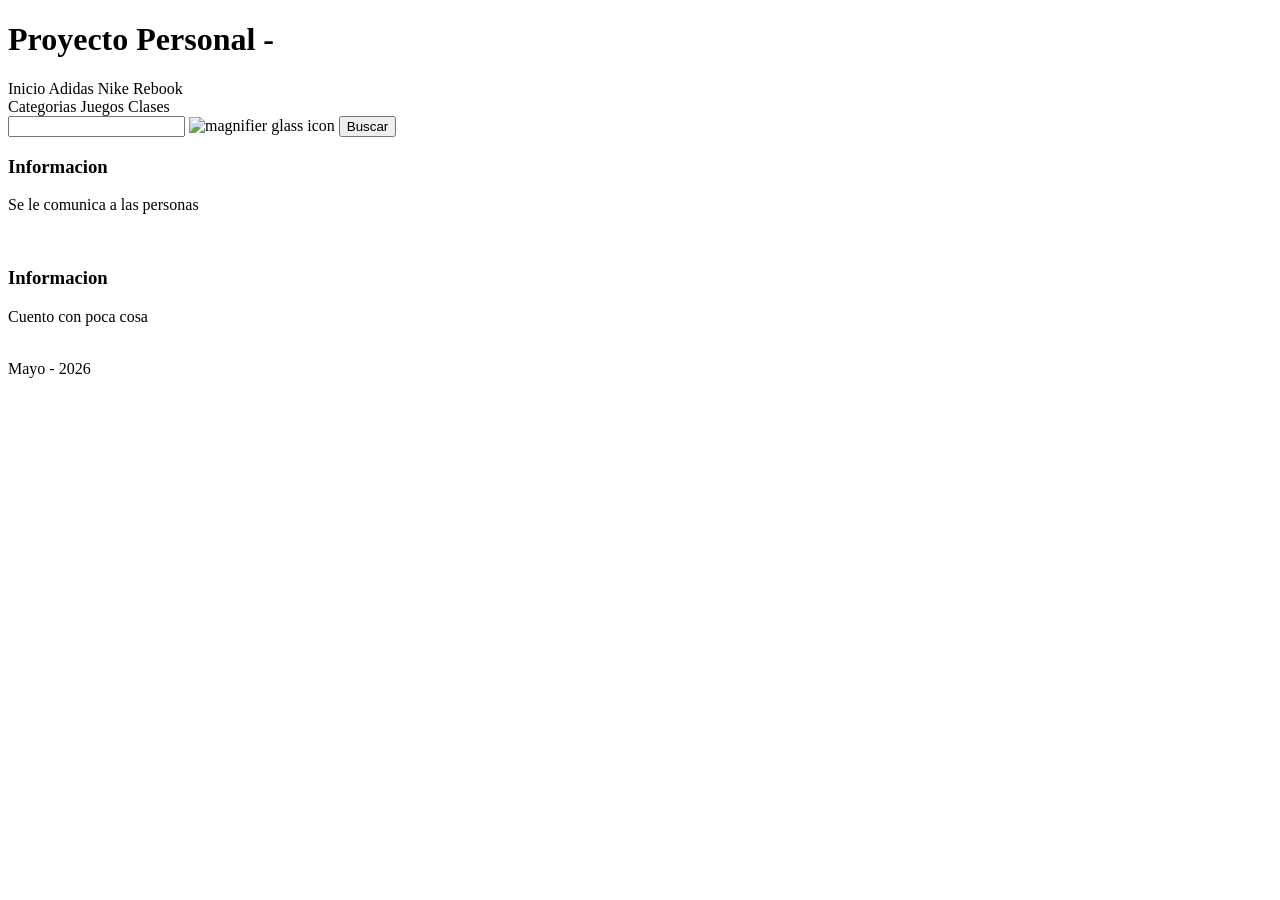
==== HTML/index.html @ 4512eb44 "Semantica de html, utilice header, main, nav (para enlaces), aside (contenido relacionado al costado" ====
<!DOCTYPE html>
<html lang="en">
<head>
    <meta charset="UTF-8">
    <meta name="viewport" content="width=device-width, initial-scale=1.0">
    <title>Proyecto</title>
</head>
<body>
    <!--Encabezado-->
    <header>
        <h1>Proyecto Personal - </h1>
    </header>
    <!--Navegación-->
    <nav>
        <a>Inicio</a>
        <a>Adidas</a>
        <a>Nike</a>
        <a>Rebook</a>
    </nav>
    <!--Contenido principal-->
    <main>
        <!--Contenido lateral-->
        <aside>
            <a>Categorias</a>
            <a>Juegos</a>
            <a>Clases</a>
        </aside>
        <!--Secciónes-->
        <section>
            <!--Operaciones de busqueda, mas que todo filtraciones-->
            <search>
                <form action="https://www.adidas.com/search">
                <label>
                <input type="search" name="q" autocomplete="off">
                <img src="magnifier-glass.png" alt="magnifier glass icon">
                </label>
                <input type="submit" value="Buscar">
                </form>
            </search>

        </section>
        <section>
            <!--Contenido independiente-->
            <article>
                <h1>Informacion</h1>
                <p>Se le comunica a las personas</p>
                <img >
            </article>

            <article>
                <h1>Informacion</h1>
                <p>Cuento con poca cosa</p>
                <img >
            </article>

        </section>
    </main>
    
    <!--Pie de pagina-->
    <footer>
        Mayo - 2026
    </footer>
</body>
</html>
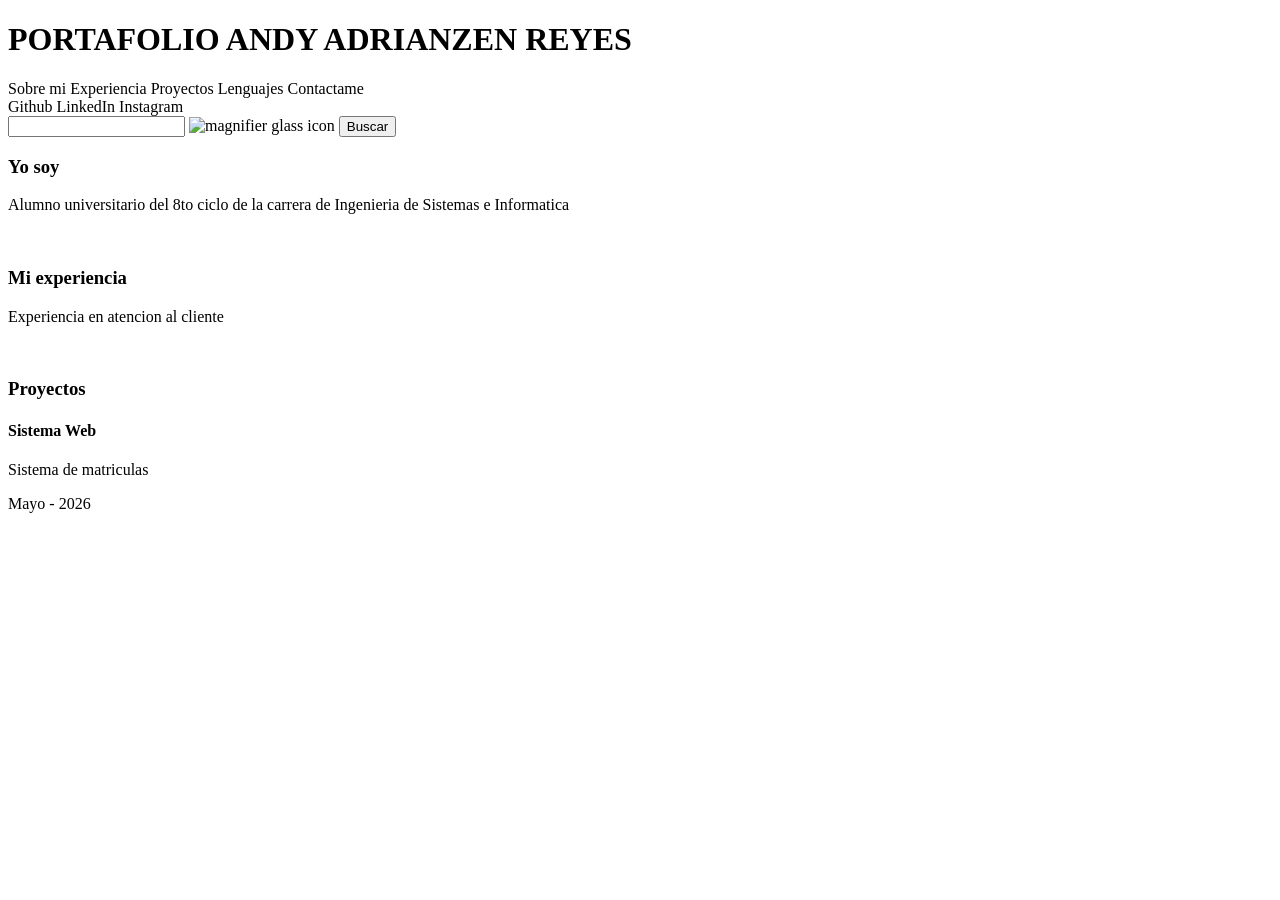
==== commit 079c179d: "Voy a realizar un cambio, ahora realizaré mi portafolio estoy agregando en el encabezado mis titulos" ====
--- a/HTML/index.html
+++ b/HTML/index.html
@@ -3,28 +3,36 @@
 <head>
     <meta charset="UTF-8">
     <meta name="viewport" content="width=device-width, initial-scale=1.0">
-    <title>Proyecto</title>
+    <title>ANDY_ADRIANZEN</title>
 </head>
 <body>
     <!--Encabezado-->
     <header>
-        <h1>Proyecto Personal - </h1>
+        <h1>PORTAFOLIO ANDY ADRIANZEN REYES </h1>
+         <!--Contenido lateral-->
+        <aside>
+            <!--Navegación-->
+            <nav>
+                <a>Sobre mi</a>
+                <a>Experiencia</a>
+                <a>Proyectos</a>
+                <a>Lenguajes</a>
+                <a>Contactame</a>
+            </nav>  
+        </aside>
+
+        <!--Seccion de redes de contacto-->
+        <section>
+            <nav>
+                <a>Github</a>
+                <a>LinkedIn</a>
+                <a>Instagram</a>
+            </nav>
+        </section>
     </header>
-    <!--Navegación-->
-    <nav>
-        <a>Inicio</a>
-        <a>Adidas</a>
-        <a>Nike</a>
-        <a>Rebook</a>
-    </nav>
+
     <!--Contenido principal-->
     <main>
-        <!--Contenido lateral-->
-        <aside>
-            <a>Categorias</a>
-            <a>Juegos</a>
-            <a>Clases</a>
-        </aside>
         <!--Secciónes-->
         <section>
             <!--Operaciones de busqueda, mas que todo filtraciones-->
@@ -42,16 +50,25 @@
         <section>
             <!--Contenido independiente-->
             <article>
-                <h1>Informacion</h1>
-                <p>Se le comunica a las personas</p>
+                <h1>Yo soy</h1>
+                <p>Alumno universitario del 8to ciclo de la carrera de Ingenieria de Sistemas e Informatica</p>
                 <img >
             </article>
 
             <article>
-                <h1>Informacion</h1>
-                <p>Cuento con poca cosa</p>
+                <h1>Mi experiencia</h1>
+                <p>Experiencia en atencion al cliente</p>
                 <img >
             </article>
+
+            <section>
+                <h1>Proyectos</h1>
+                <article>
+                    <h1>Sistema Web</h1>
+                    <p>Sistema de matriculas</p>
+                </article>
+
+            </section>
 
         </section>
     </main>
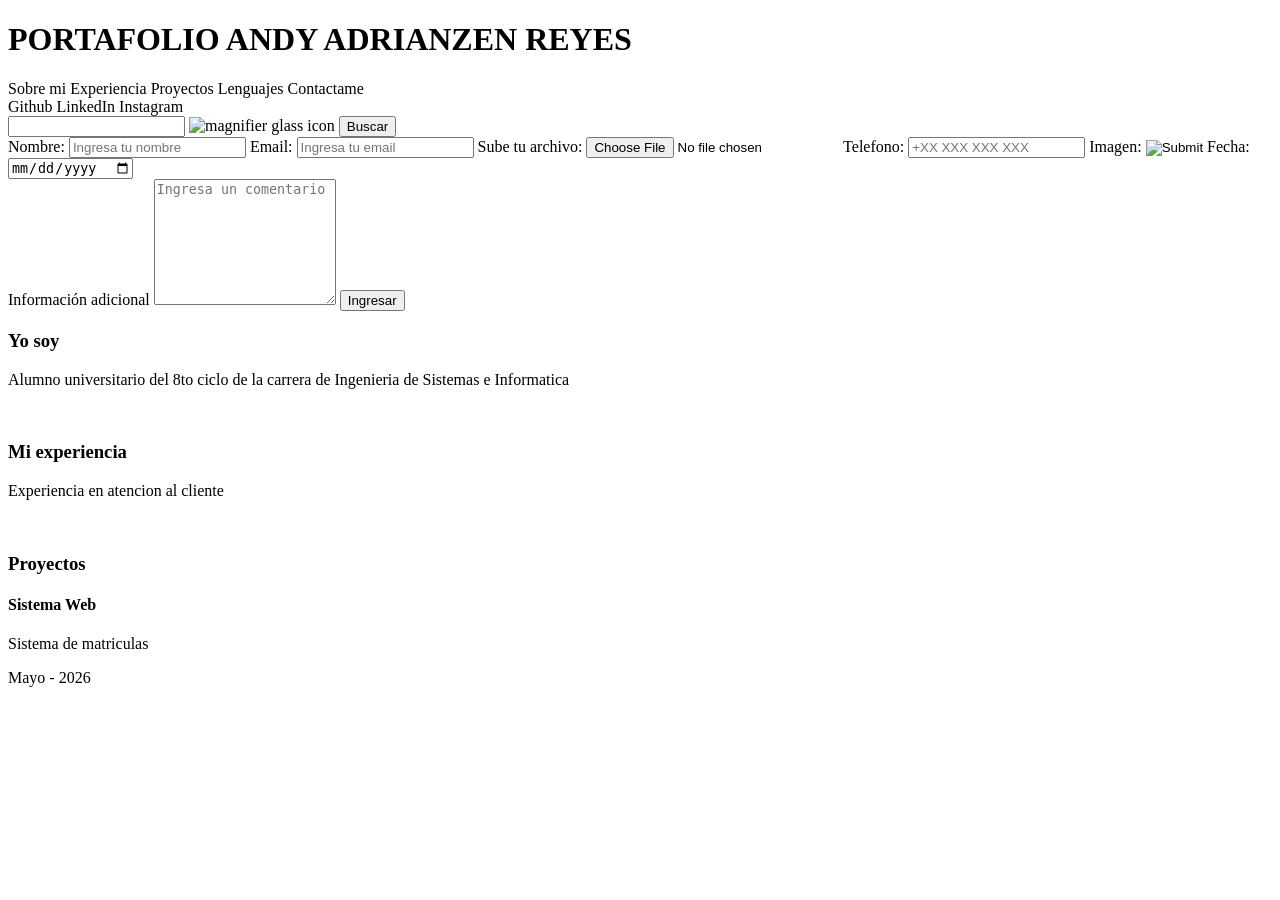
==== commit 890dbc0d: "Ahora me toco practicar con formularios, aun estoy empezando a entender que hace cada input, tengo q" ====
--- a/HTML/index.html
+++ b/HTML/index.html
@@ -48,6 +48,22 @@
 
         </section>
         <section>
+            <!--Formularios-->
+            <form>
+                <div>
+                    Nombre: <input type="text" value="" placeholder="Ingresa tu nombre">
+                    Email: <input type="email" placeholder="Ingresa tu email">
+                    Sube tu archivo: <input type="file" placeholder="Sube tu archivo">
+                    Telefono: <input type="tel" placeholder="+XX XXX XXX XXX">
+                    Imagen: <input type="image" src="">
+                    Fecha: <input type="date" >
+                </div>
+                Información adicional <textarea type="text" cols="20" rows="8" placeholder="Ingresa un comentario" wrap="hard"></textarea>
+                <input type="button" value="Ingresar">
+                
+
+            </form>
+
             <!--Contenido independiente-->
             <article>
                 <h1>Yo soy</h1>
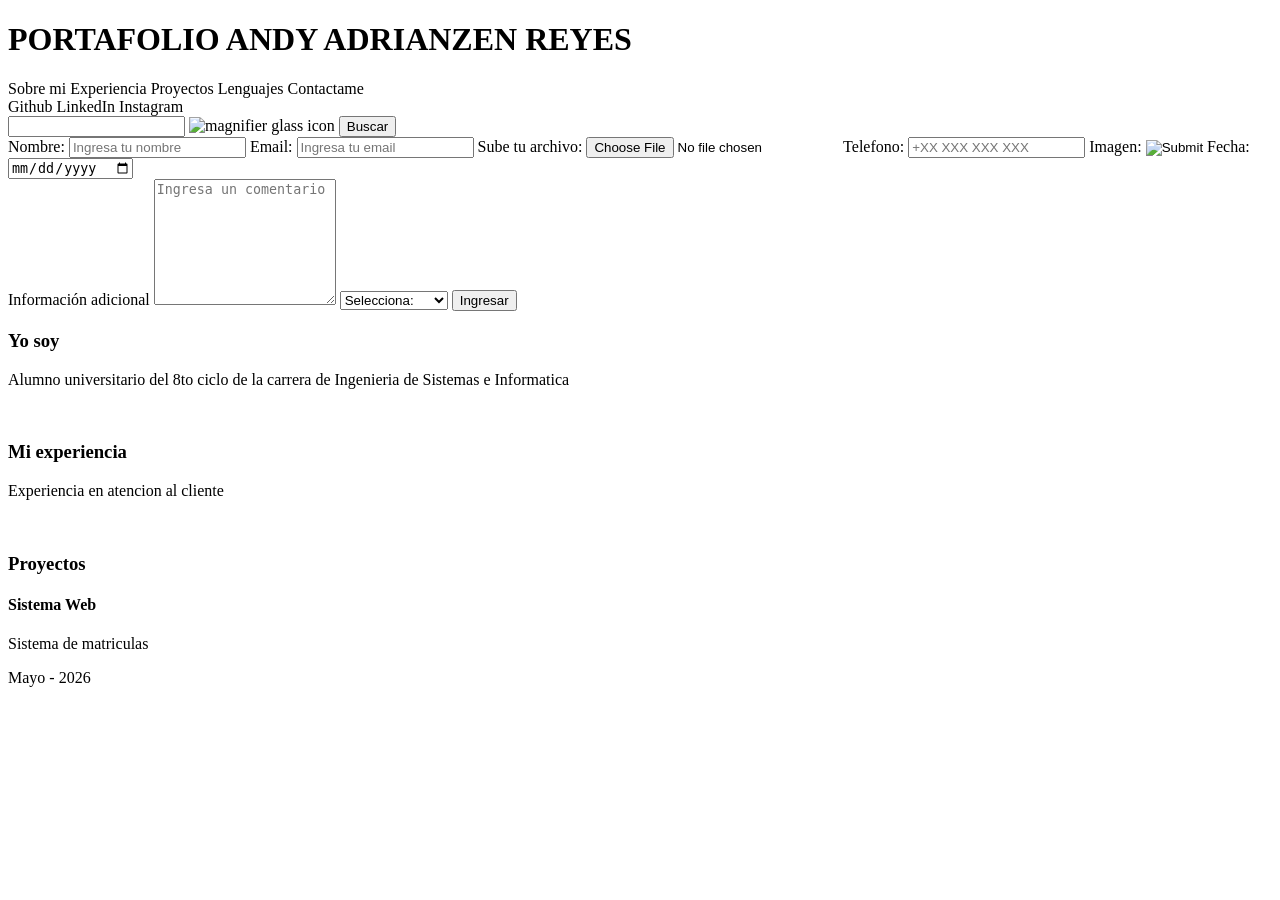
==== commit 5cad7c04: "Agregue una seccion con la etiqueta select que sirve para opciones" ====
--- a/HTML/index.html
+++ b/HTML/index.html
@@ -58,10 +58,18 @@
                     Imagen: <input type="image" src="">
                     Fecha: <input type="date" >
                 </div>
+                
                 Información adicional <textarea type="text" cols="20" rows="8" placeholder="Ingresa un comentario" wrap="hard"></textarea>
+                <select>
+                    Selecciona la sección:
+                    <option disabled selected>Selecciona:</option>
+                    <option>Yo soy </option>
+                    <option>Mi experiencia</option>
+                    <option>Proyectos</option>
+                </select>
+                
                 <input type="button" value="Ingresar">
                 
-
             </form>
 
             <!--Contenido independiente-->
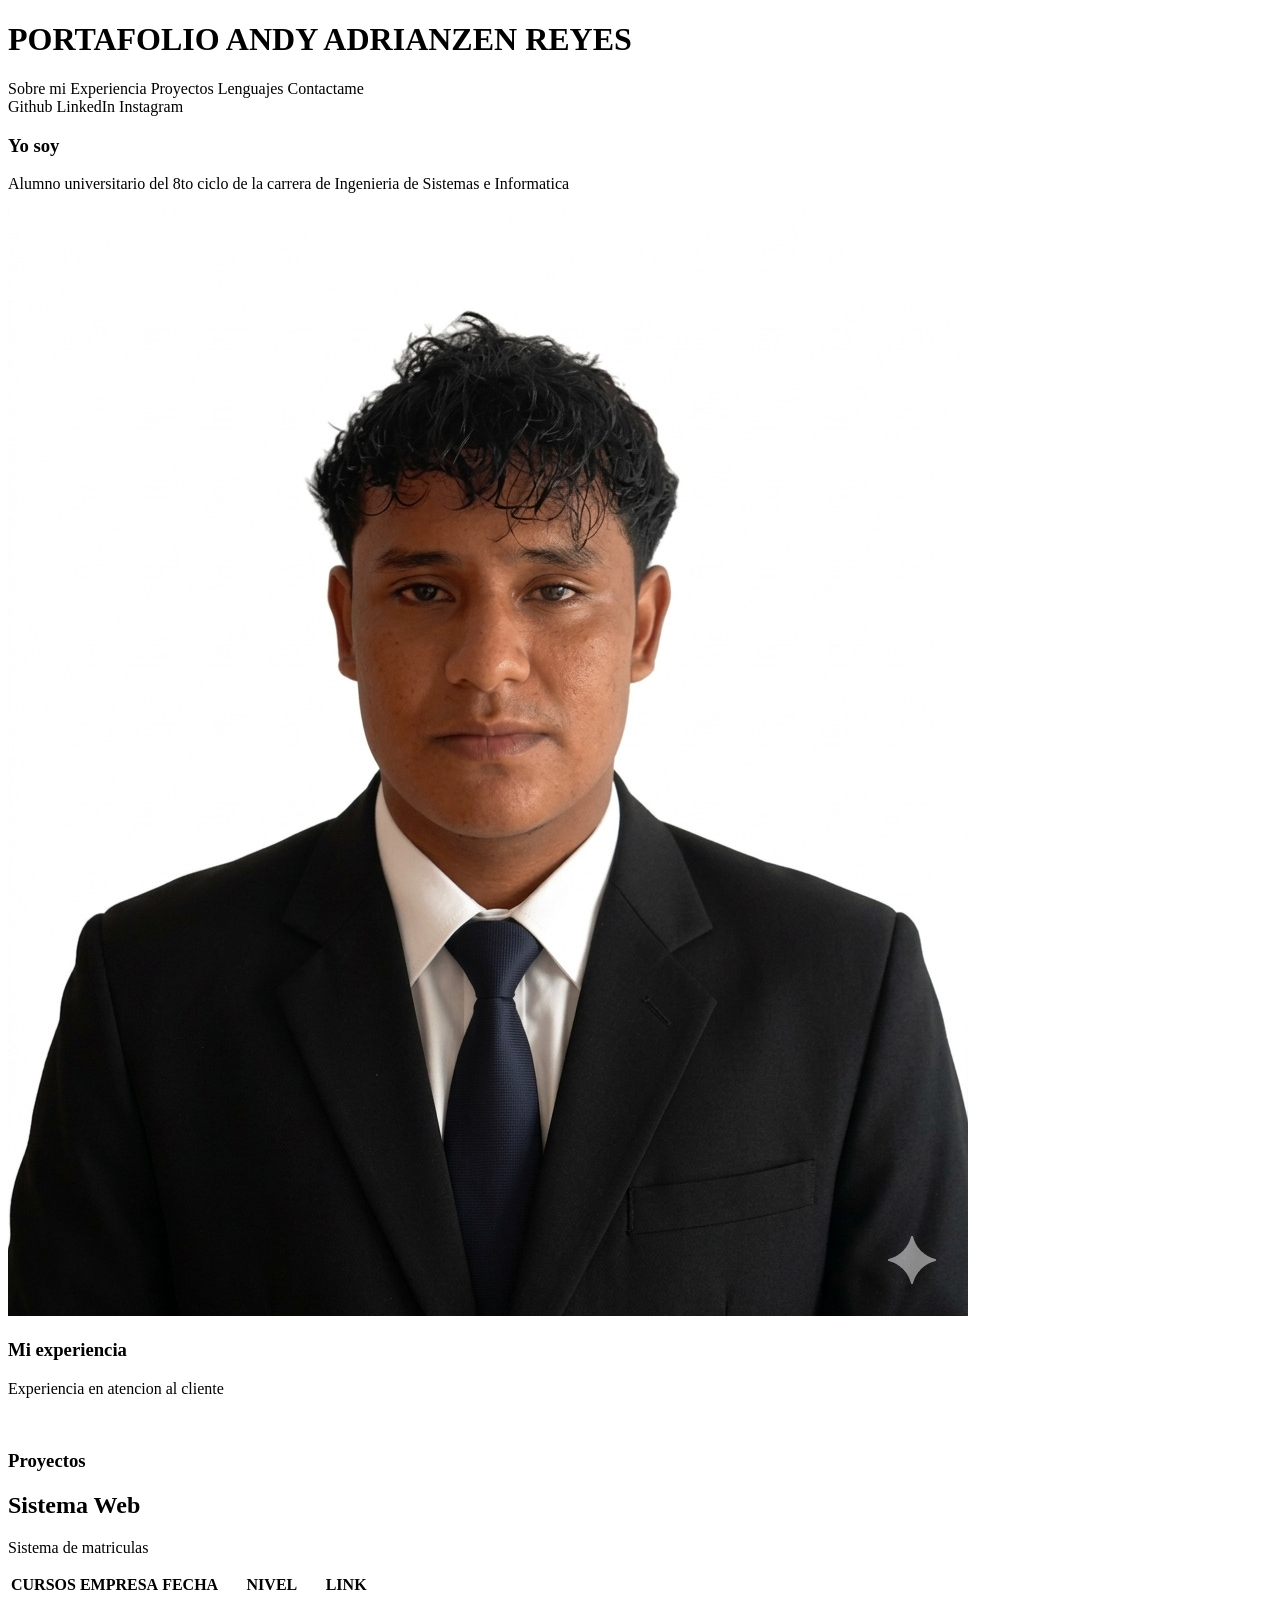
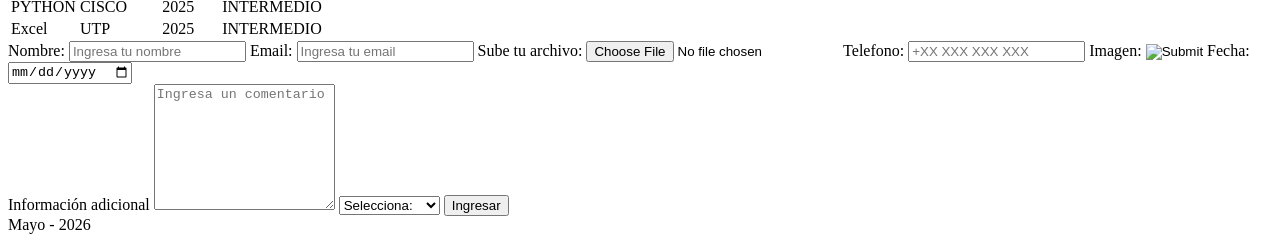
==== commit f70948c3: "Agregue y cambie los modulos, el formulario lo agregue en la parte del pie de pagina y agregue una t" ====
--- a/HTML/index.html
+++ b/HTML/index.html
@@ -33,22 +33,62 @@
 
     <!--Contenido principal-->
     <main>
-        <!--Secciónes-->
         <section>
-            <!--Operaciones de busqueda, mas que todo filtraciones-->
-            <search>
-                <form action="https://www.adidas.com/search">
-                <label>
-                <input type="search" name="q" autocomplete="off">
-                <img src="magnifier-glass.png" alt="magnifier glass icon">
-                </label>
-                <input type="submit" value="Buscar">
-                </form>
-            </search>
+            
+            <!--Contenido independiente-->
+            <article>
+                <h1>Yo soy</h1>
+                <p>Alumno universitario del 8to ciclo de la carrera de Ingenieria de Sistemas e Informatica</p>
+                <img src="img/foto_perfil.jpg" >
+            </article>
+
+            <article>
+                <h1>Mi experiencia</h1>
+                <p>Experiencia en atencion al cliente</p>
+                <img >
+            </article>
+
+            <section>
+                <h1>Proyectos</h1>
+                <article>
+                    <h2>Sistema Web</h2>
+                    <p>Sistema de matriculas</p>
+                </article>
+
+            </section>
 
         </section>
+
         <section>
-            <!--Formularios-->
+            <table>
+                <tr>
+                    <th>CURSOS</th>
+                    <th>EMPRESA</th>
+                    <th>FECHA</th>
+                    <th>NIVEL</th>
+                    <th>LINK</th>
+                </tr>
+                <tr>
+                    <td>PYTHON</td>
+                    <td>CISCO</td>
+                    <td>2025</td>
+                    <td>INTERMEDIO</td>
+                    <td></td>
+                </tr>
+                <tr>
+                    <td>Excel</td>
+                    <td>UTP</td>
+                    <td>2025</td>
+                    <td>INTERMEDIO</td>
+                    <td></td> 
+                </tr>
+            </table>
+        </section>
+    </main>
+    
+    <!--Pie de pagina-->
+    <footer>
+        <!--Formularios-->
             <form>
                 <div>
                     Nombre: <input type="text" value="" placeholder="Ingresa tu nombre">
@@ -61,45 +101,19 @@
                 
                 Información adicional <textarea type="text" cols="20" rows="8" placeholder="Ingresa un comentario" wrap="hard"></textarea>
                 <select>
-                    Selecciona la sección:
+                    Selecciona y contactame:
                     <option disabled selected>Selecciona:</option>
-                    <option>Yo soy </option>
-                    <option>Mi experiencia</option>
-                    <option>Proyectos</option>
+                    <option>GMAIL</option>
+                    <option>INSTAGRAM</option>
+                    <option>FACEBOOK</option>
+
                 </select>
                 
                 <input type="button" value="Ingresar">
                 
             </form>
 
-            <!--Contenido independiente-->
-            <article>
-                <h1>Yo soy</h1>
-                <p>Alumno universitario del 8to ciclo de la carrera de Ingenieria de Sistemas e Informatica</p>
-                <img >
-            </article>
-
-            <article>
-                <h1>Mi experiencia</h1>
-                <p>Experiencia en atencion al cliente</p>
-                <img >
-            </article>
-
-            <section>
-                <h1>Proyectos</h1>
-                <article>
-                    <h1>Sistema Web</h1>
-                    <p>Sistema de matriculas</p>
-                </article>
-
-            </section>
-
-        </section>
-    </main>
-    
-    <!--Pie de pagina-->
-    <footer>
-        Mayo - 2026
+        <div>Mayo - 2026</div>
     </footer>
 </body>
 </html>
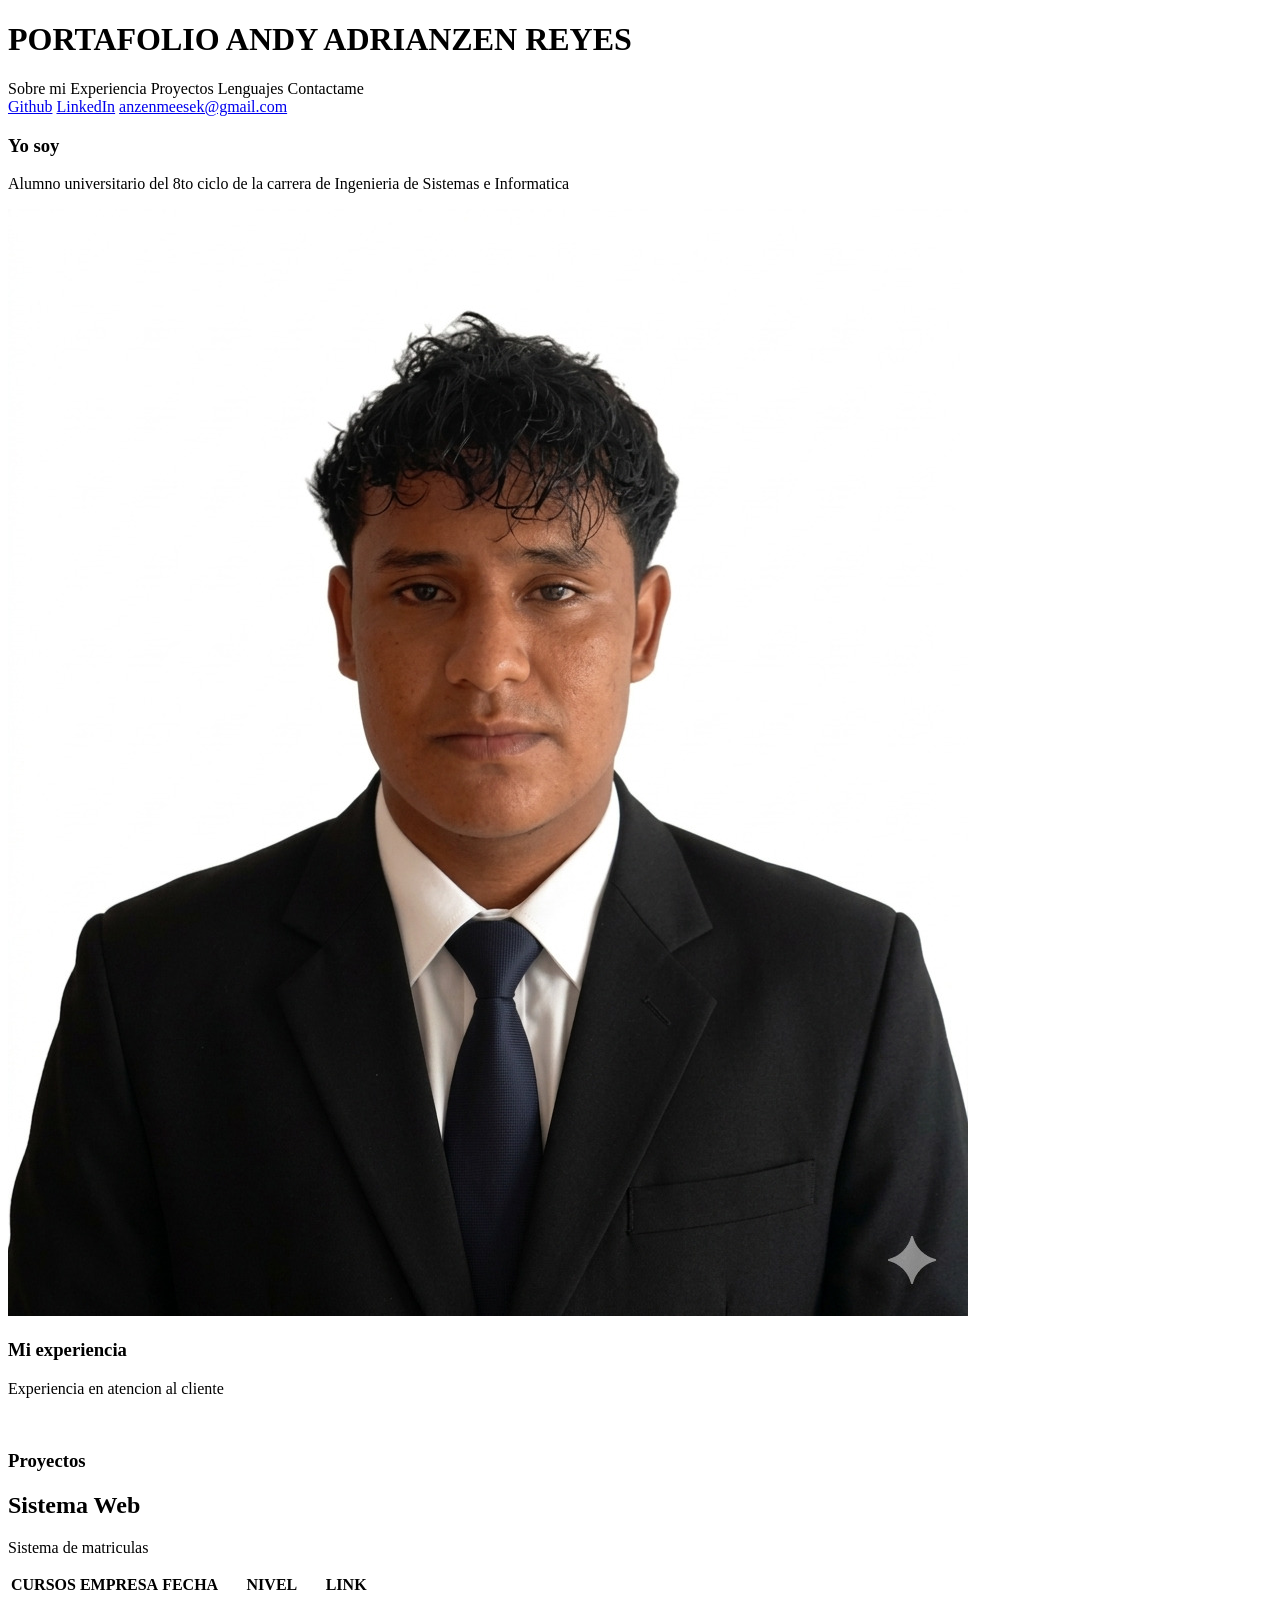
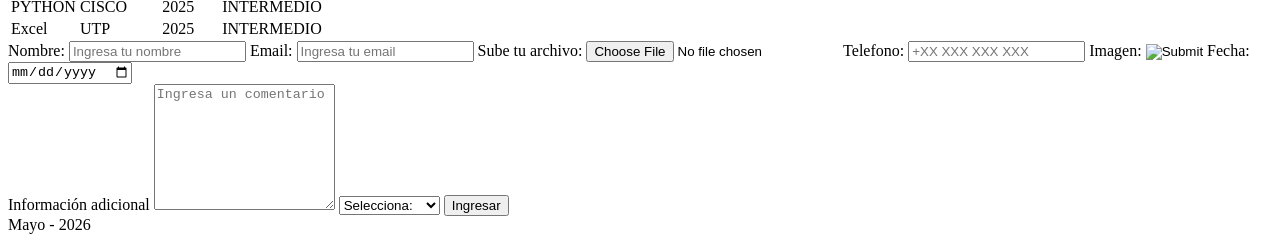
==== commit 4ebc6044: "Ahora ya tiene referencias cada una de las redes, ya esta la estructura por ahora de lo que voy a us" ====
--- a/HTML/index.html
+++ b/HTML/index.html
@@ -24,9 +24,9 @@
         <!--Seccion de redes de contacto-->
         <section>
             <nav>
-                <a>Github</a>
-                <a>LinkedIn</a>
-                <a>Instagram</a>
+                <a href="https://github.com/andyj189">Github</a>
+                <a href="www.linkedin.com/in/andy-adrianzen89">LinkedIn</a>
+                <a href="mailto:anzenmeesek@gmail.com">anzenmeesek@gmail.com</a>
             </nav>
         </section>
     </header>
